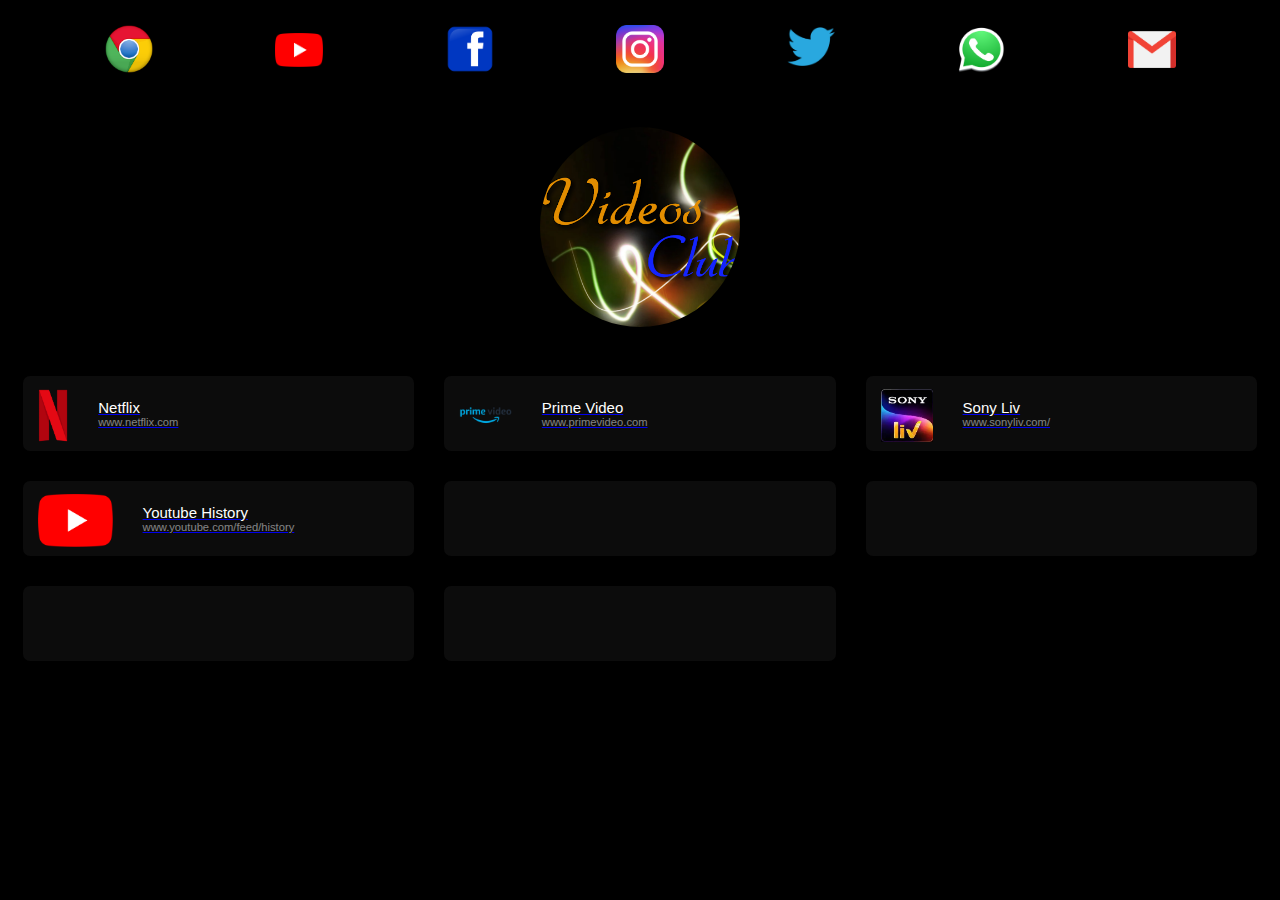
==== VideosCub/index.html @ 9b7457cb "1" ====
<!DOCTYPE html>
<html lang="en">

<head>
    <meta charset="UTF-8">
    <meta name="viewport" content="width=device-width, initial-scale=1.0">
    <title>videos</title>
    <link rel="icon" href="png/favicon.png">

    <link rel="stylesheet" href="index.css">
</head>

<body>

    <!------------------------------------------------  HEADER  ------------------------------------------------------------------------------------>

    <div class="header-flex">
        <div class="header-box">
            <a href="https://www.google.com/" target="_blank">
                <img src="png/google.png" alt="google">


            </a>
        </div>
        <div class="header-box">
            <a href="https://www.youtube.com/" target="_blank">
                <img src="png/yt.png" alt="yt" style="margin-top: 10%;">


            </a>
        </div>
        <div class="header-box">
            <a href="https://www.facebook.com/" target="_blank">
                <img src="png/fb.png" alt="fb">


            </a>
        </div>
        <div class="header-box">
            <a href="https://www.instagram.com/" target="_blank">
                <img src="png/insta.png" alt="insta">


            </a>
        </div>
        <div class="header-box">
            <a href="https://twitter.com/" target="_blank">
                <img src="png/tweet.png" alt="tweet" style="margin-top: 2%;">


            </a>
        </div>
        <div class="header-box">
            <a href="https://web.whatsapp.com/" target="_blank">
                <img src="png/whatsapp.png" alt="whatsapp">


            </a>
        </div>
        <div class="header-box">
            <a href="https://mail.google.com/mail/u/0/#inbox" target="_blank">
                <img src="png/gmail.png" alt="gmail" style="margin-top: 8%;">


            </a>
        </div>
    </div>

    <!------------------------------------------------  MIDDLE IMAGE  ------------------------------------------------------------------------------->

    <div class="middle-image">
        <img src="DP.png" alt="DP">
    </div>

    <!------------------------------------------------  BOTTOM SECTION  ------------------------------------------------------------------------------>

    <div class="bottom-grid">
        <div class="bottom-box">
            <a href="https://www.netflix.com" target="_blank">

                <img src="png/netflix.png" alt="netflix">
                <div class="bottom-text-flex">
                    <div class="bottom-text"> Netflix </div>
                    <div class="bottom-text-link">www.netflix.com</div>
                </div>

            </a>
        </div>
        <div class="bottom-box">
            <a href="https://www.primevideo.com/" target="_blank">

                <img src="png/primevideo.png" alt="primevideo">
                <div class="bottom-text-flex">
                    <div class="bottom-text">Prime Video</div>
                    <div class="bottom-text-link">www.primevideo.com</div>
                </div>
            </a>
        </div>
        <div class="bottom-box">
            <a href="https://www.sonyliv.com/" target="_blank">

                <img src="png/sonyliv.jpg" alt="sonyliv">
                <div class="bottom-text-flex">
                    <div class="bottom-text">Sony Liv</div>
                    <div class="bottom-text-link">www.sonyliv.com/</div>
                </div>
            </a>
        </div>
        <div class="bottom-box">
            <a href="https://www.youtube.com/feed/history" target="_blank">

                <img src="png/yt.png" alt="yt">
                <div class="bottom-text-flex">
                    <div class="bottom-text">Youtube History</div>
                    <div class="bottom-text-link">www.youtube.com/feed/history</div>
                </div>
            </a>
        </div>
        <div class="bottom-box">
            <a href="" target="_blank">

                <img src="" alt="">
                <div>
                    <div class="bottom-text"></div>
                    <div class="bottom-text-link"></div>
                </div>
            </a>
        </div>
        <div class="bottom-box">
            <a href="" target="_blank">

                <img src="" alt="">
                <div>
                    <div class="bottom-text"></div>
                    <div class="bottom-text-link"></div>
                </div>
            </a>
        </div>
        <div class="bottom-box">
            <a href="" target="_blank">

                <img src="" alt="">
                <div>
                    <div class="bottom-text"></div>
                    <div class="bottom-text-link"></div>
                </div>
            </a>
        </div>
        <div class="bottom-box">
            <a href="" target="_blank">

                <img src="" alt="">
                <div>
                    <div class="bottom-text"></div>
                    <div class="bottom-text-link"></div>
                </div>
            </a>
        </div>
    </div>

</body>

</html>
---- VideosCub/index.css ----
@import url('https://fonts.googleapis.com/css?family=Pacifico');

* {
    font-family: "Noto Sans", sans-serif;
}

body{
    overflow-x: hidden;
   /* border: 2px solid white; */
    background-color: black;
}
body::-webkit-scrollbar {
    width: 10px;
  }
body::-webkit-scrollbar-track {
    background-color: transparent;
  }
body::-webkit-scrollbar-thumb {
    background-color: rgb(92, 92, 92);
    border-radius: 20px;
    
  }    
 
 
/* ----------------------- HEADER -----------------------*/

.header-flex{
    
    margin-top: 15px;
    display: flex;
    flex-direction: row;
    justify-content: space-evenly;
    
}

.header-box{
    margin: 10px;
    width: 80px;

}
.header-box a{
    width: inherit;
    height: inherit;
}
.header-box a img{
    width: 60%;
    margin-left: 20%;
    
}


/* --------------------- MIDDLE IMAGE --------------------*/
 
.middle-image{
   
    text-align: center;
    margin-top: 40px;
}
.middle-image img{
    border-radius: 50%;
    width: 200px;
}


/* ---------------------- BOTTOM GRID --------------------*/

.bottom-grid{
    margin-top: 30px;
    display: grid;
    grid-template-columns: repeat(auto-fill, minmax(350px, 1fr));
    grid-template-columns: repeat;

}
.bottom-box{
    border-radius: 7px;
    background-color: rgb(12 12 12);
    height: 75px;
    margin: 15px;
}
.bottom-box:hover{
    background-color: rgb(8 8 8) ;
}
.bottom-box a{
    width: inherit;
    height: inherit;
    display: flex;
   
}
/* Add this CSS to style the Netflix link when clicked */
.bottom-box a:visited {
    text-decoration: none; /* Remove underline for visited links */
    color: rgb(7 7 7); /* Set the text color for visited links */
}


.bottom-box a img{
    margin-top: 13px;
    margin-left: 15px;
    height: 70%;
}
.bottom-text-flex{
    display: flex;
    flex-direction: column;
    margin-left: 30px;
    margin-top: 23px;
}
.bottom-text{
    color: white;
    font-size: 15px;
}
.bottom-text-link{
    font-size: 0.7rem;
    color: rgb(255 255 255 / 50%);
}
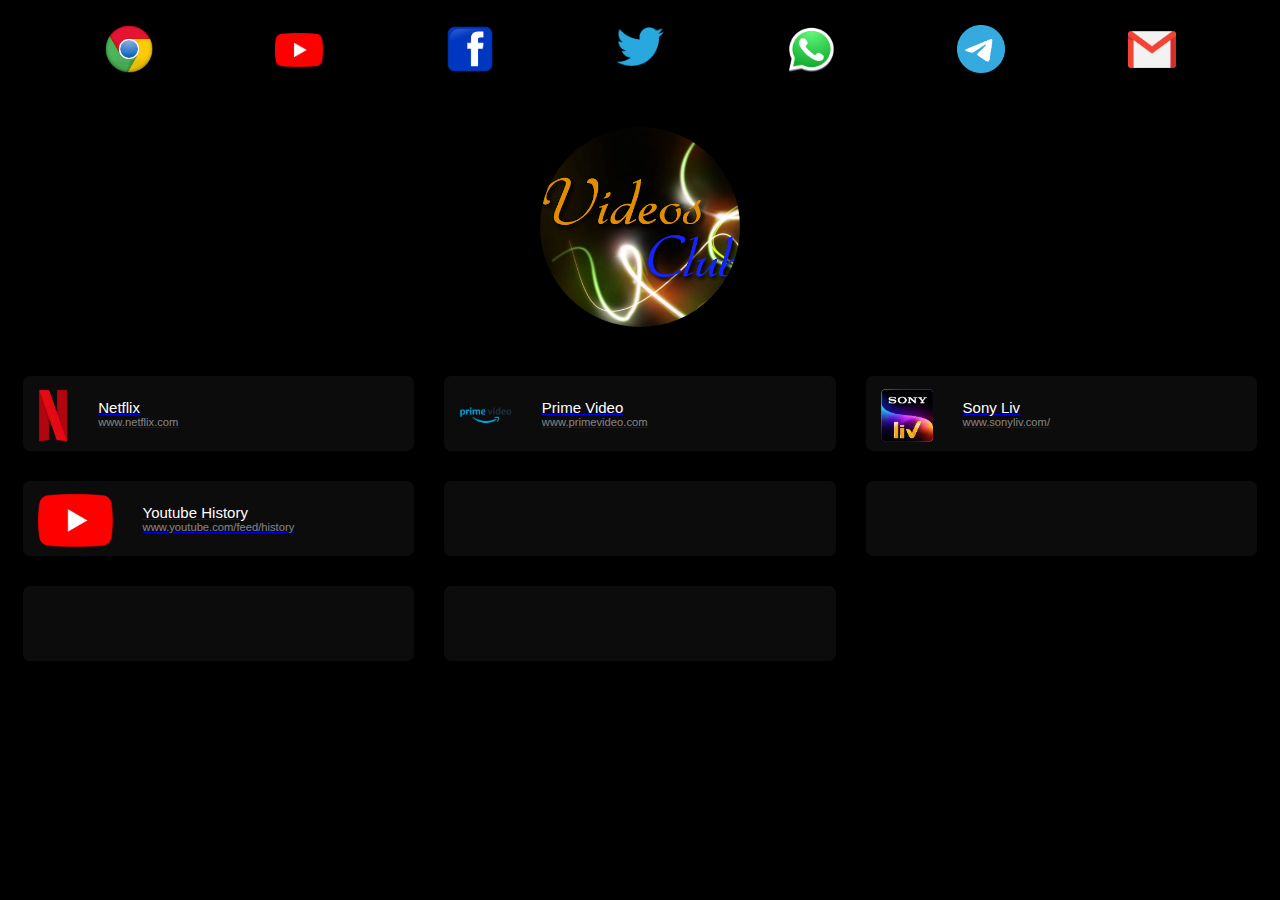
==== commit b61c8290: "telegram in navbar added" ====
--- a/VideosCub/index.html
+++ b/VideosCub/index.html
@@ -37,13 +37,6 @@
             </a>
         </div>
         <div class="header-box">
-            <a href="https://www.instagram.com/" target="_blank">
-                <img src="png/insta.png" alt="insta">
-
-
-            </a>
-        </div>
-        <div class="header-box">
             <a href="https://twitter.com/" target="_blank">
                 <img src="png/tweet.png" alt="tweet" style="margin-top: 2%;">
 
@@ -53,6 +46,13 @@
         <div class="header-box">
             <a href="https://web.whatsapp.com/" target="_blank">
                 <img src="png/whatsapp.png" alt="whatsapp">
+
+
+            </a>
+        </div>
+        <div class="header-box">
+            <a href="https://web.telegram.org/" target="_blank">
+                <img src="png/telegram.png" alt="whatsapp">
 
 
             </a>
